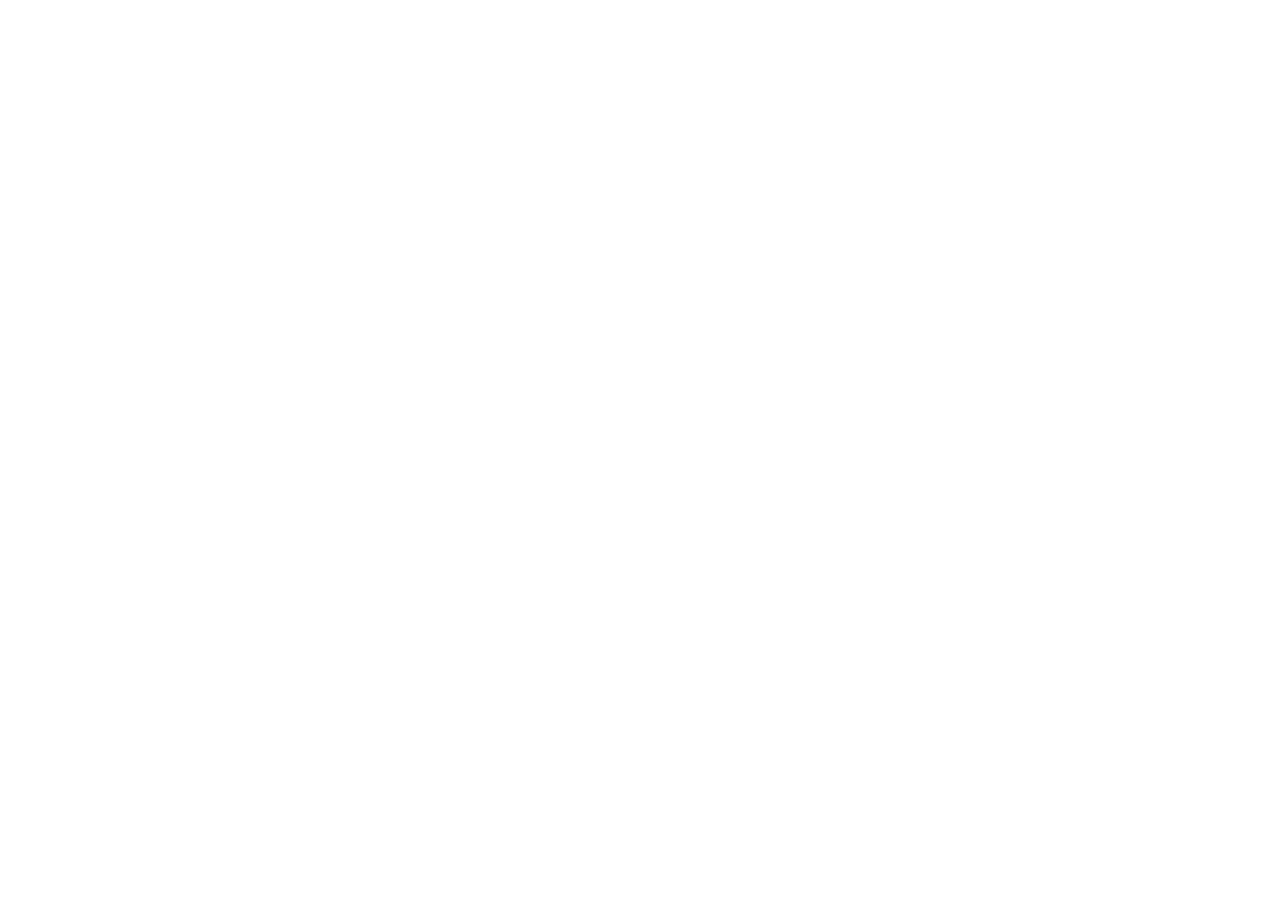
==== mail/index.html @ e423cb2c "conclusion, working on mail bonus" ====
<!DOCTYPE html>
<html lang="en">
<head>
    <meta charset="UTF-8">
    <meta http-equiv="X-UA-Compatible" content="IE=edge">
    <meta name="viewport" content="width=device-width, initial-scale=1.0">
    <link rel="stylesheet" href="css/style.css" />
    <title>Mail validation</title>
</head>
    
<body>

    <script type="text/javascript" src="js/main.js"></script>
</body>

</html>
---- mail/css/style.css ----
*{
    padding: 0;
    margin: 0;
    box-sizing: border-box;
}
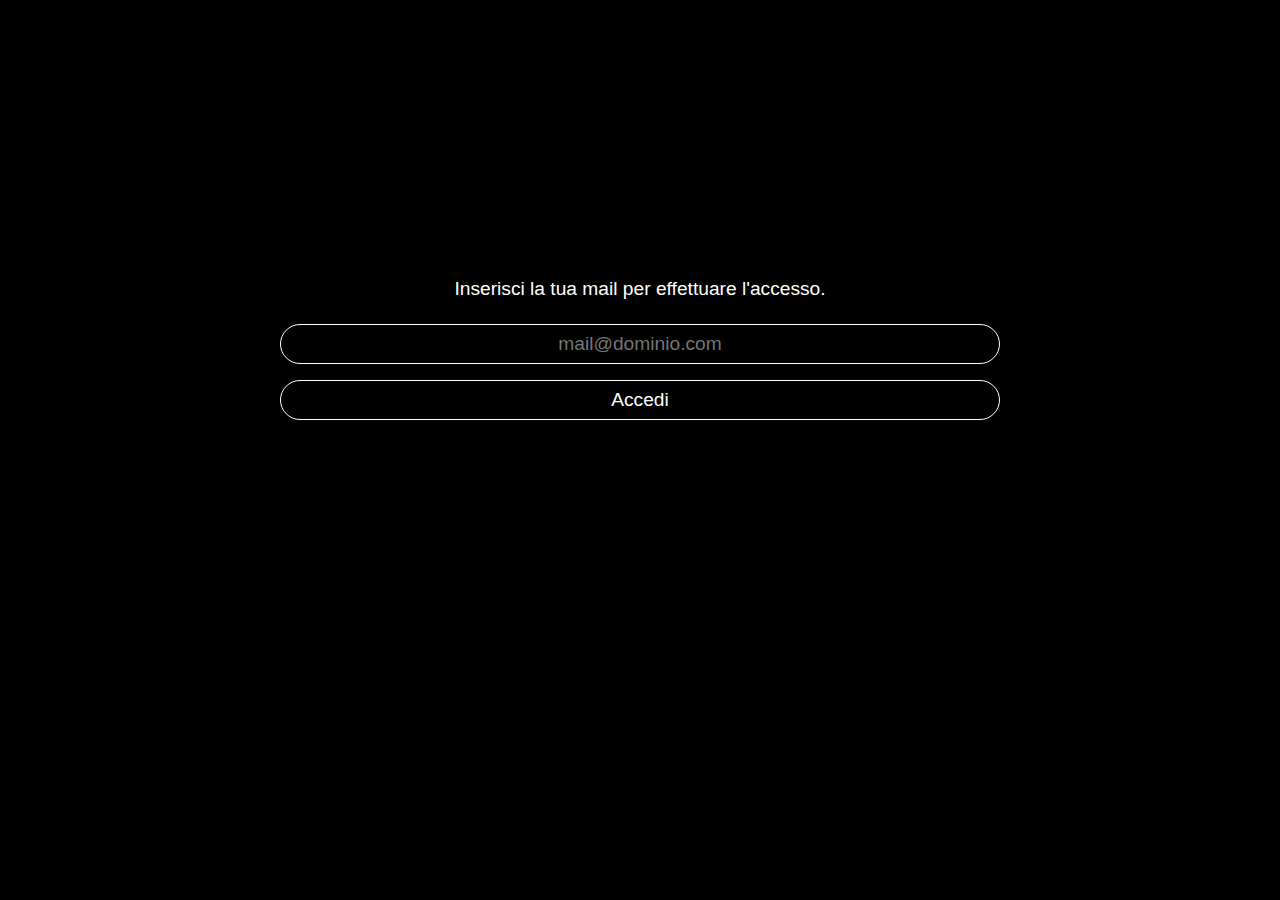
==== commit 1c2b01b7: "bonus conclusion" ====
--- a/mail/index.html
+++ b/mail/index.html
@@ -9,6 +9,16 @@
 </head>
     
 <body>
+    <div class="form-container">
+        <form>
+            <label for="userMail">Inserisci la tua mail per effettuare l'accesso.</label>
+            <input type="email" id="userMail" placeholder="mail@dominio.com" required="required" />
+            <button type="button" id="submit">Accedi</button>
+        </form>
+        <div id="printResult">
+
+        </div>
+    </div>
 
     <script type="text/javascript" src="js/main.js"></script>
 </body>
--- a/mail/css/style.css
+++ b/mail/css/style.css
@@ -2,4 +2,48 @@
     padding: 0;
     margin: 0;
     box-sizing: border-box;
+}
+
+html {
+    font-family: sans-serif;
+}
+
+body {
+    background-color: black;
+    color: white;
+}
+
+.form-container {
+    max-width: 800px ;
+    margin: 30vh auto 0;
+}
+
+.form-container form > * , #printResult {
+    display: block;
+    padding: 0.5rem;
+    margin: 1rem auto;
+    border-radius: 1.5rem;
+    width: 90%;
+    text-align: center;
+    font-size: 1.2rem;
+}
+
+form input, #submit {
+    background-color: black;
+    color: white;
+    border: 1px solid white;
+}
+form input:focus {
+    outline: 3px solid gray;
+}
+#submit:hover {
+    background-color: lightgray;
+    color: black;
+}
+
+.success {
+    background-color: green;
+}
+.fail {
+    background-color: red;
 }